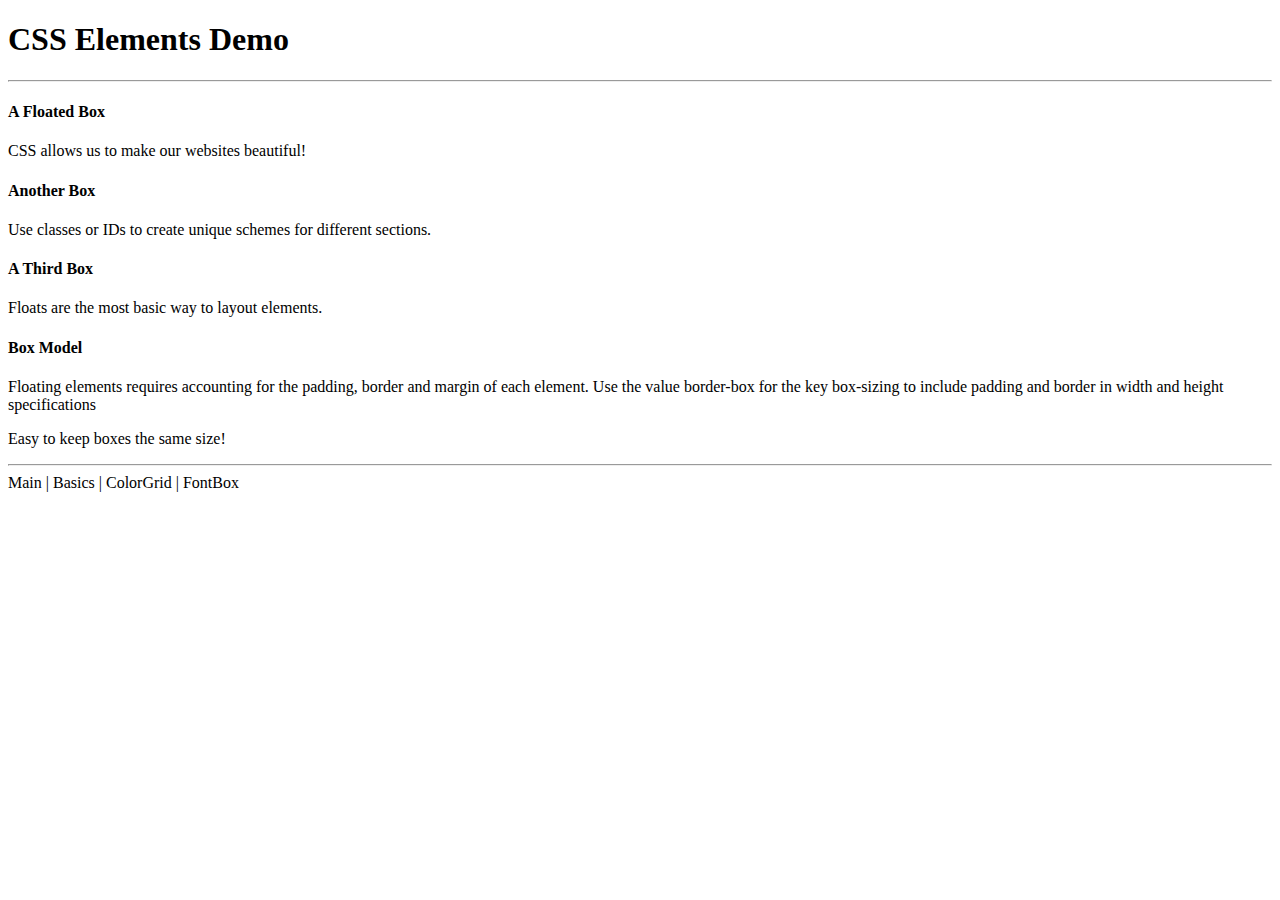
==== explorations_webdev/css_basics/index.html @ 407d80ff "incomplete css demo" ====
<!DOCTYPE html>
<html lang="en" dir="ltr">
  <head>
    <meta charset="utf-8">
    <title>CSS Basics</title>
    <link rel="stylesheet" href="/css/style.css">
  </head>
  <body>
    <h1>CSS Elements Demo</h1>
    <hr>
    <div class="float-container">
      <div class="box box-1">
        <h4>A Floated Box</h4>
        <p>CSS allows us to make our websites beautiful!</p>
      </div>

      <div class="box box-2">
        <h4>Another Box</h4>
        <p>Use classes or IDs to create unique schemes for different sections.</p>
      </div>

      <div class="box box-3">
        <h4>A Third Box</h4>
        <p>Floats are the most basic way to layout elements.</p>
      </div>

      <div class="box box-4">
        <h4>Box Model</h4>
        <p>Floating elements requires accounting for the padding, border and margin of each element. Use the value border-box for the key box-sizing to include padding and border in width and height specifications</p>
      </div>

      <div class="box box-5">
        <p>Easy to keep boxes the same size!</p>
      </div>

    </div>
    <hr class='clr'>
    <footer>Main | Basics | ColorGrid | FontBox</footer>
  </body>
</html>
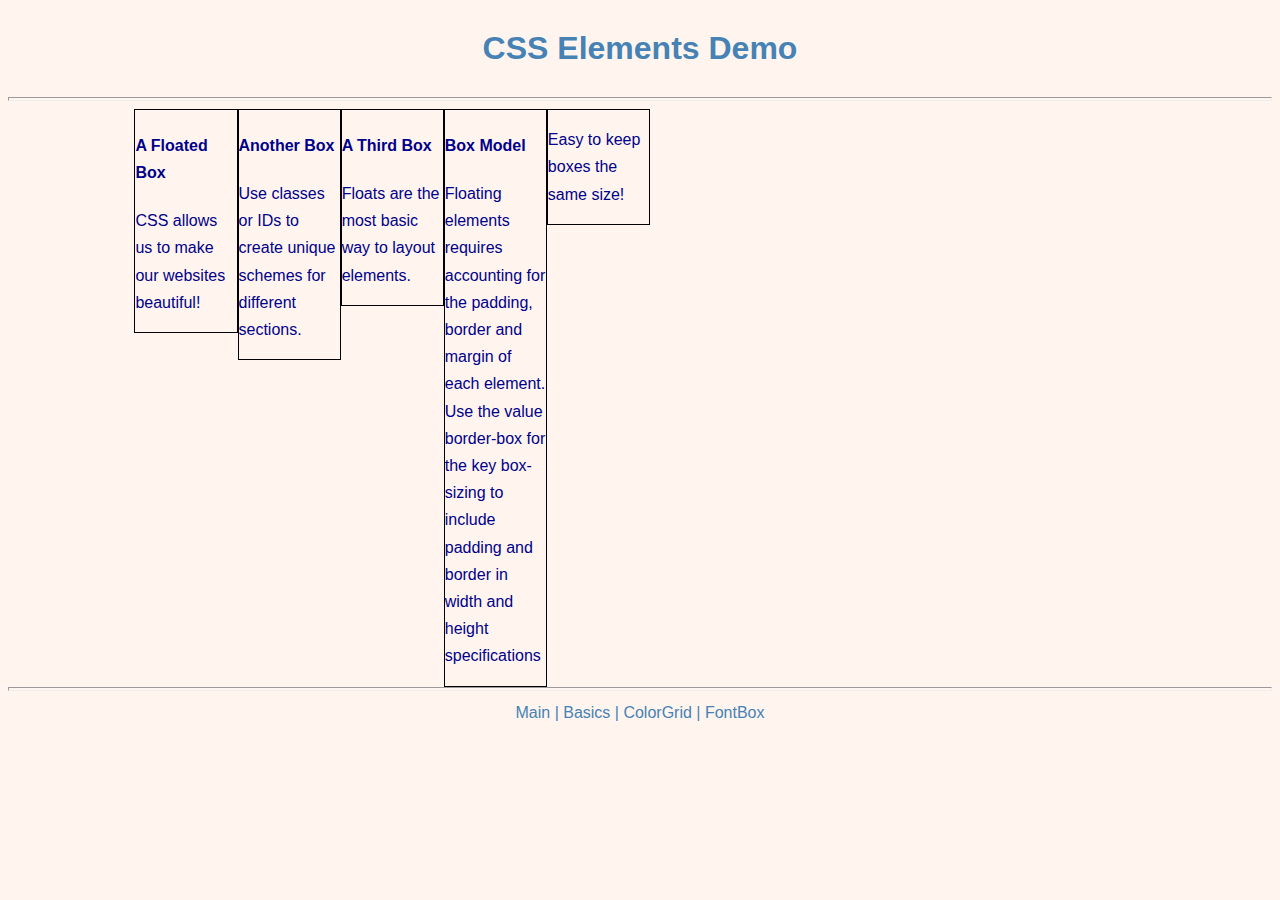
==== commit 3380bac5: "start of css demo page" ====
--- a/explorations_webdev/css_basics/index.html
+++ b/explorations_webdev/css_basics/index.html
@@ -3,7 +3,7 @@
   <head>
     <meta charset="utf-8">
     <title>CSS Basics</title>
-    <link rel="stylesheet" href="/css/style.css">
+    <link rel="stylesheet" href="./css/style.css">
   </head>
   <body>
     <h1>CSS Elements Demo</h1>
--- a/explorations_webdev/css_basics/css/style.css
+++ b/explorations_webdev/css_basics/css/style.css
@@ -0,0 +1,38 @@
+* {
+  background-color: seashell;
+  line-height: 1.7em;
+}
+
+body {
+  color: steelblue;
+  font-family: arial, helvetica, sans-serif;
+}
+
+footer {
+  text-align: center;
+}
+
+h1 {
+  text-align: center;
+}
+hr {
+  padding: 1px;
+}
+
+.box {
+  float: left;
+  width:10%;
+
+  border: 1px black solid;
+  color: darkblue;
+  margin: auto;
+}
+
+.clr {
+  clear:both;
+}
+
+.float-container {
+  width: 80%;
+  margin: auto;
+}
